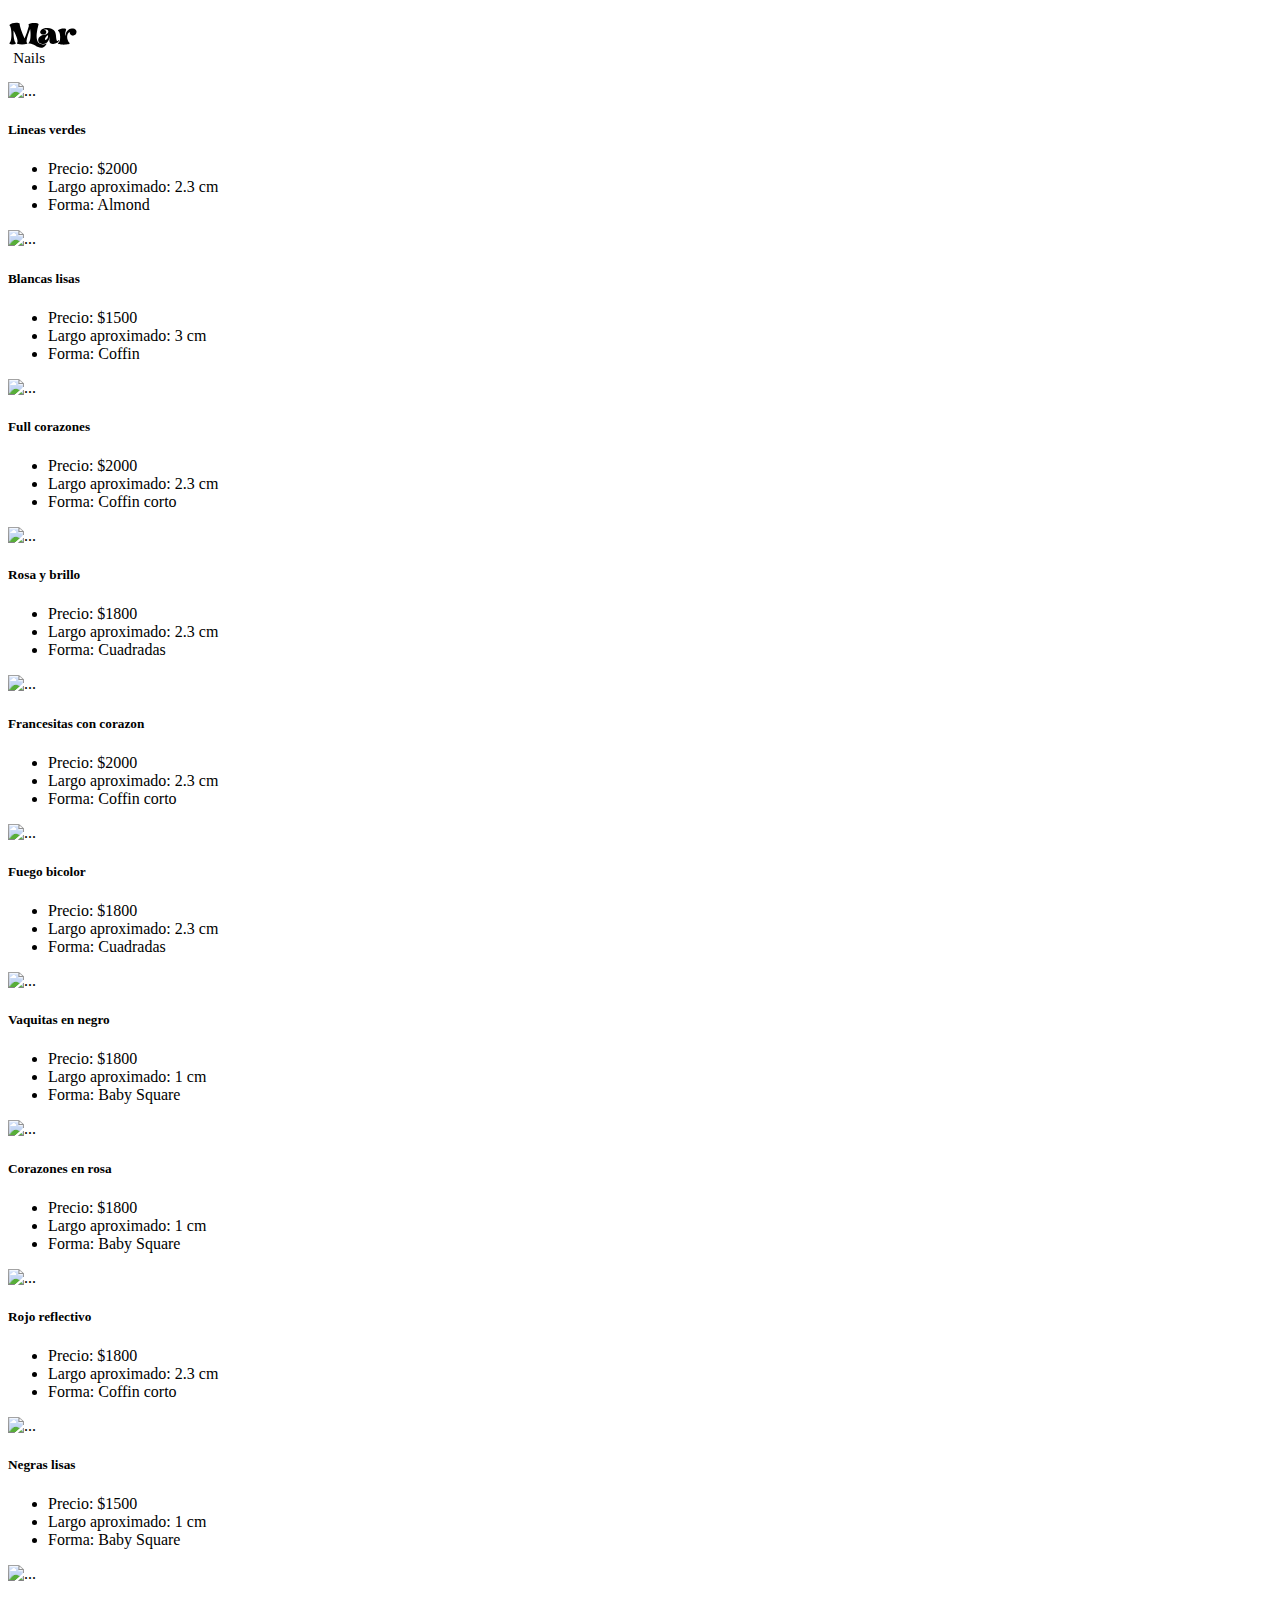
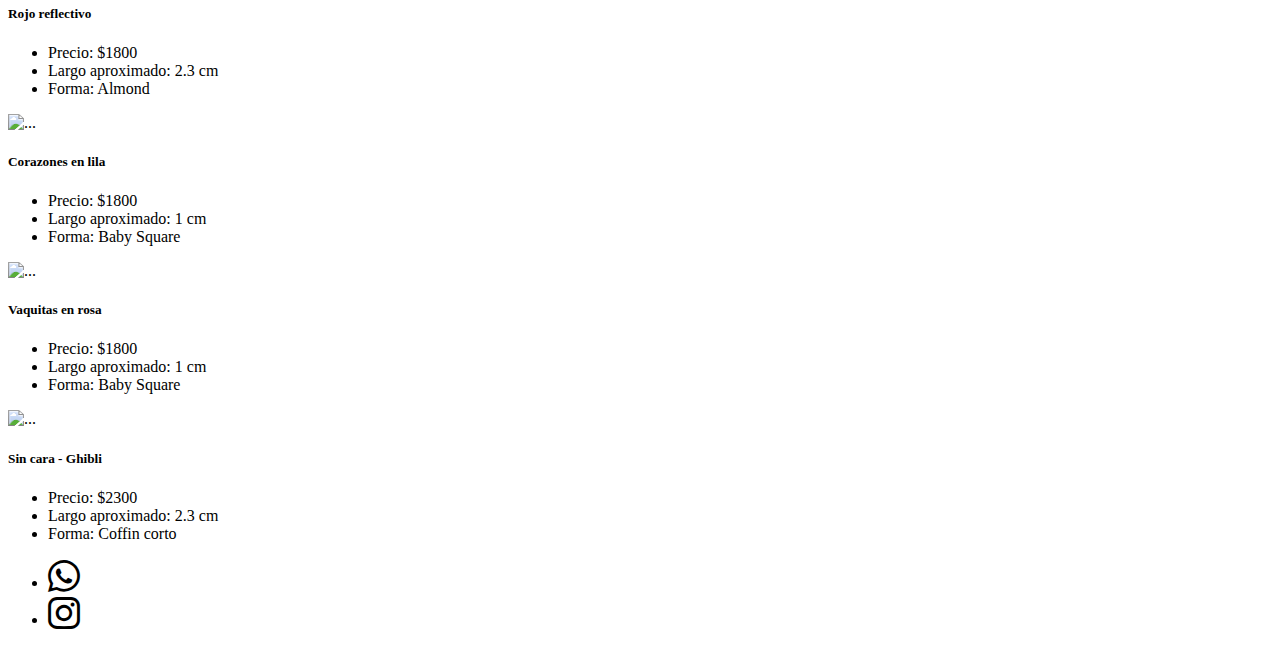
==== index.html @ afed61ed "Commit" ====
<!DOCTYPE html>
<html lang="en">
  <head>
    <meta charset="UTF-8" />
    <meta http-equiv="X-UA-Compatible" content="IE=edge" />
    <meta name="viewport" content="width=device-width, initial-scale=1.0" />
    <title>Catalogo Mar Nails</title>

    <link
      href="https://cdn.jsdelivr.net/npm/bootstrap@5.3.0-alpha1/dist/css/bootstrap.min.css"
      rel="stylesheet"
      integrity="sha384-GLhlTQ8iRABdZLl6O3oVMWSktQOp6b7In1Zl3/Jr59b6EGGoI1aFkw7cmDA6j6gD"
      crossorigin="anonymous"
    />
    <link rel="stylesheet" href="https://cdn.jsdelivr.net/npm/bootstrap-icons@1.10.3/font/bootstrap-icons.css">
  </head>
  <body class="container-fluid">
    <div id="header">
      <header
        class="d-flex flex-wrap justify-content-center py-3 mb-4 border-bottom"
      >
        <img src="Assets/svgLogoSolo.svg" alt="" srcset="" width="70px" />
        
      </header>
    </div>
    <div id="cuerpo" class="container-fluid d-flex justify-content-between flex-wrap">

    </div>

    <footer class="d-flex flex-wrap justify-content-center align-items-center py-3 my-4 border-top">
  
  
      <ul class="nav list-unstyled d-flex">
        <li class="ms-3"><a class="text-muted" href="#"><i class="bi bi-whatsapp" style="font-size: 2rem; color: black;" ></i></a></li>
        <li class="ms-3"><a class="text-muted" href="#"><i class="bi bi-instagram" style="font-size: 2rem; color: black;" ></i></a></li>
        </ul>
    </footer>

    <script
      src="https://cdn.jsdelivr.net/npm/bootstrap@5.3.0-alpha1/dist/js/bootstrap.bundle.min.js"
      integrity="sha384-w76AqPfDkMBDXo30jS1Sgez6pr3x5MlQ1ZAGC+nuZB+EYdgRZgiwxhTBTkF7CXvN"
      crossorigin="anonymous"
    ></script>
    <script src="Libro.js"></script>
    <script src="script.js"></script>
  </body>

</html>
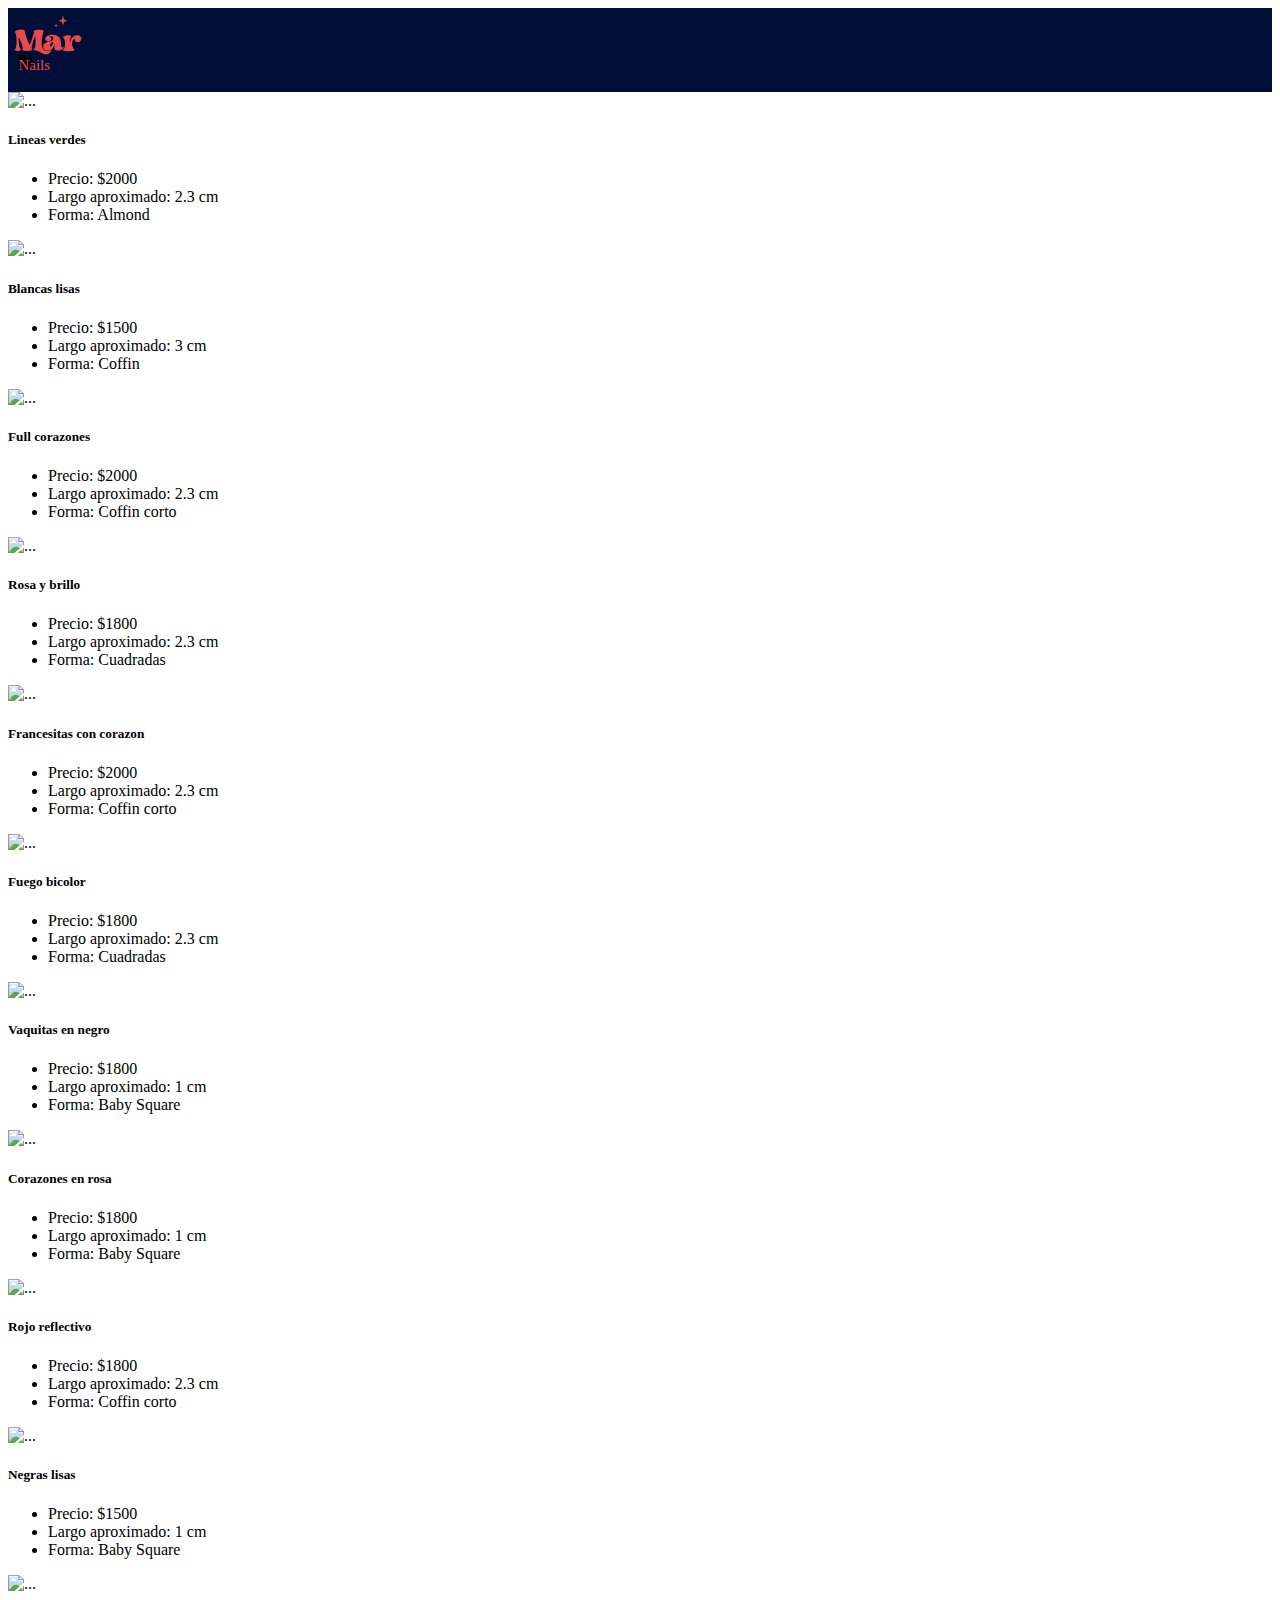
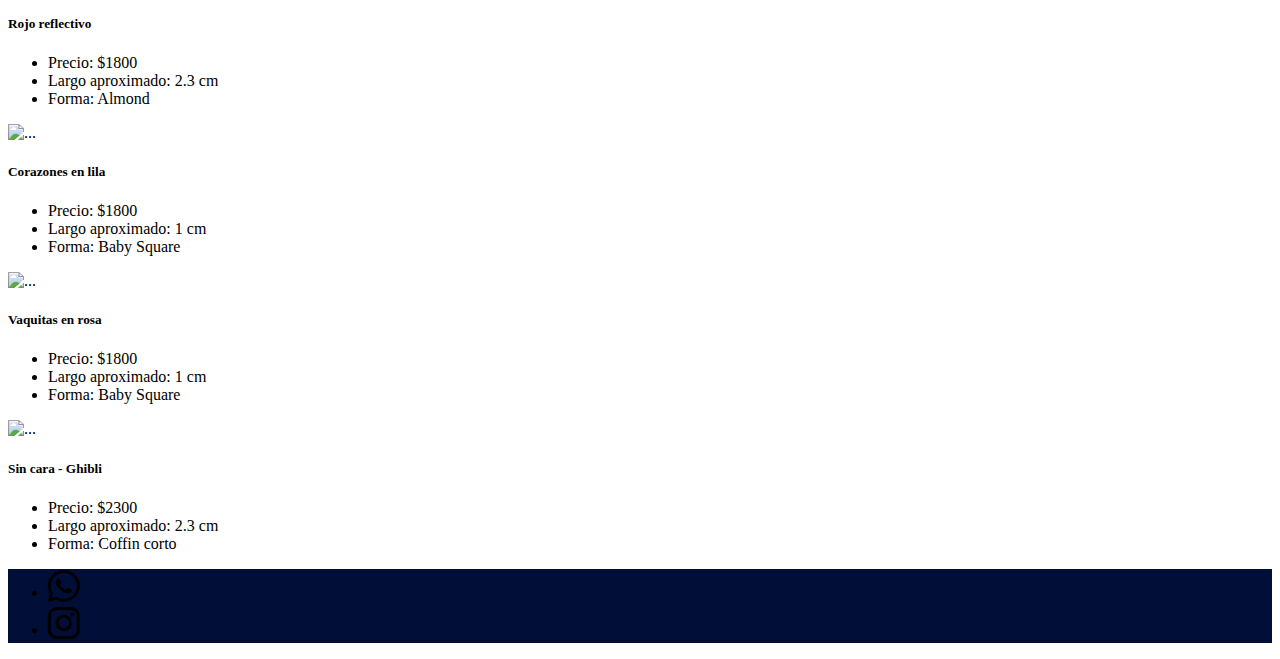
==== commit 4a7036f4: "commit" ====
--- a/index.html
+++ b/index.html
@@ -13,13 +13,14 @@
       crossorigin="anonymous"
     />
     <link rel="stylesheet" href="https://cdn.jsdelivr.net/npm/bootstrap-icons@1.10.3/font/bootstrap-icons.css">
+    <link rel="stylesheet" href="styles.css">
   </head>
-  <body class="container-fluid">
+  <body class="">
     <div id="header">
       <header
-        class="d-flex flex-wrap justify-content-center py-3 mb-4 border-bottom"
+        class="d-flex flex-wrap justify-content-center  mb-4 border-bottom"
       >
-        <img src="Assets/svgLogoSolo.svg" alt="" srcset="" width="70px" />
+        <img src="Assets/Logo.svg" alt="" srcset="" width="80px" />
         
       </header>
     </div>
@@ -27,7 +28,7 @@
 
     </div>
 
-    <footer class="d-flex flex-wrap justify-content-center align-items-center py-3 my-4 border-top">
+    <footer class="d-flex flex-wrap justify-content-center align-items-center py-3  border-top">
   
   
       <ul class="nav list-unstyled d-flex">
--- a/styles.css
+++ b/styles.css
@@ -0,0 +1,8 @@
+:root{
+    --main-color-rosa: #e54b4bff;
+    --main-color-azul: #000e38ff;
+}
+
+#header, footer{
+    background-color: var(--main-color-azul);
+}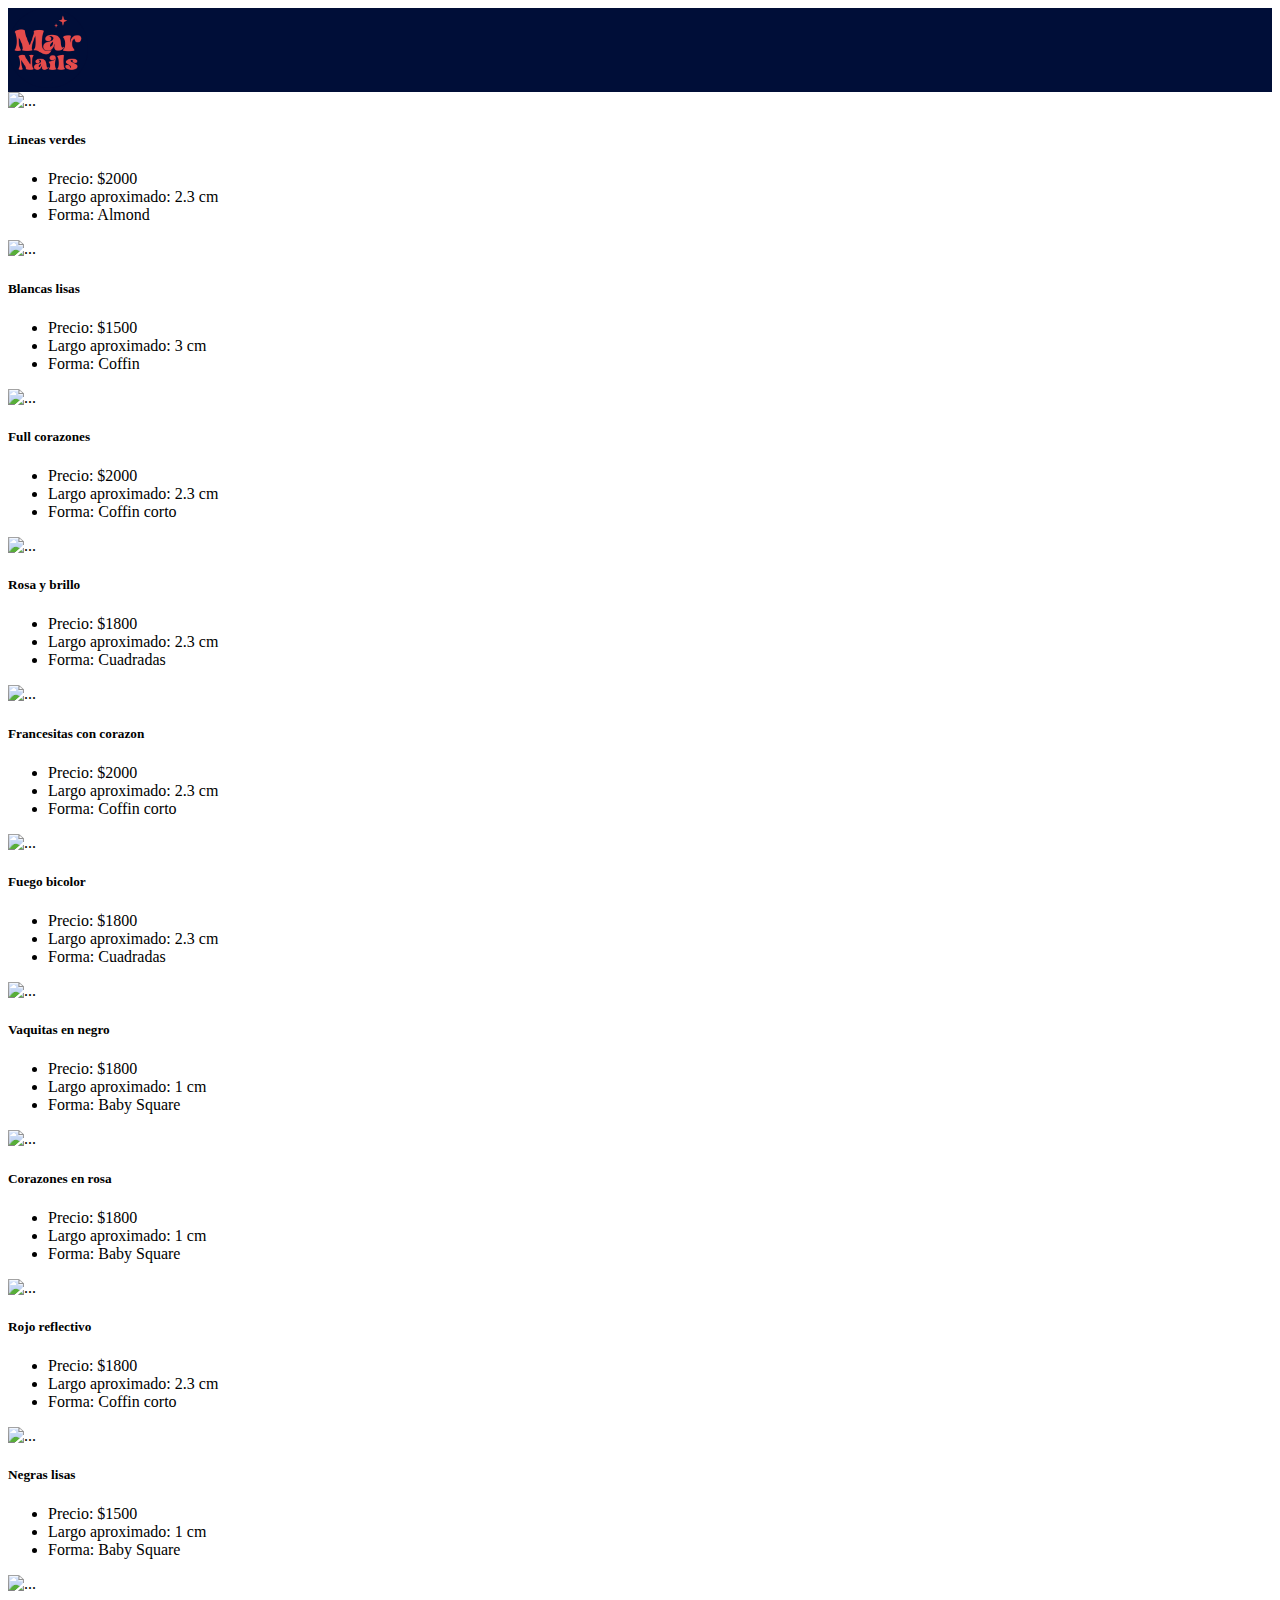
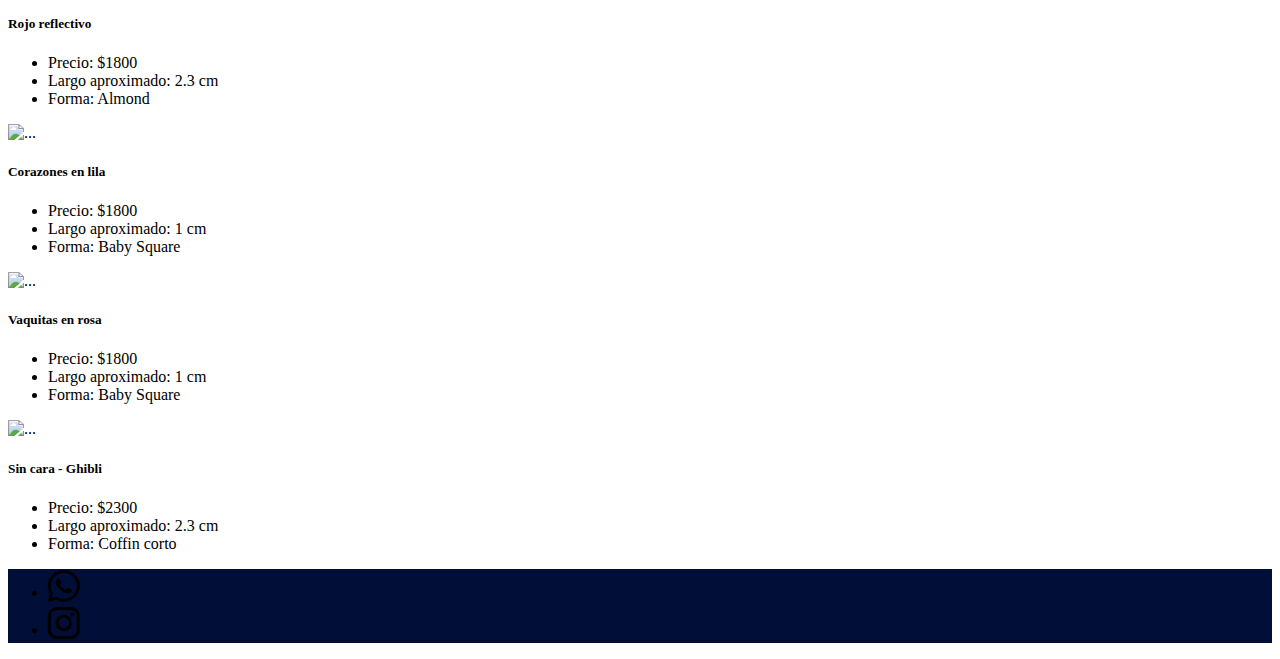
==== commit 351e789d: "cambio de logo" ====
--- a/index.html
+++ b/index.html
@@ -20,11 +20,11 @@
       <header
         class="d-flex flex-wrap justify-content-center  mb-4 border-bottom"
       >
-        <img src="Assets/Logo.svg" alt="" srcset="" width="80px" />
+        <img src="Assets/Logo.png" alt="" srcset="" width="80px" />
         
       </header>
     </div>
-    <div id="cuerpo" class="container-fluid d-flex justify-content-between flex-wrap">
+    <div id="cuerpo" class="container-fluid d-flex justify-content-evenly flex-wrap">
 
     </div>
 
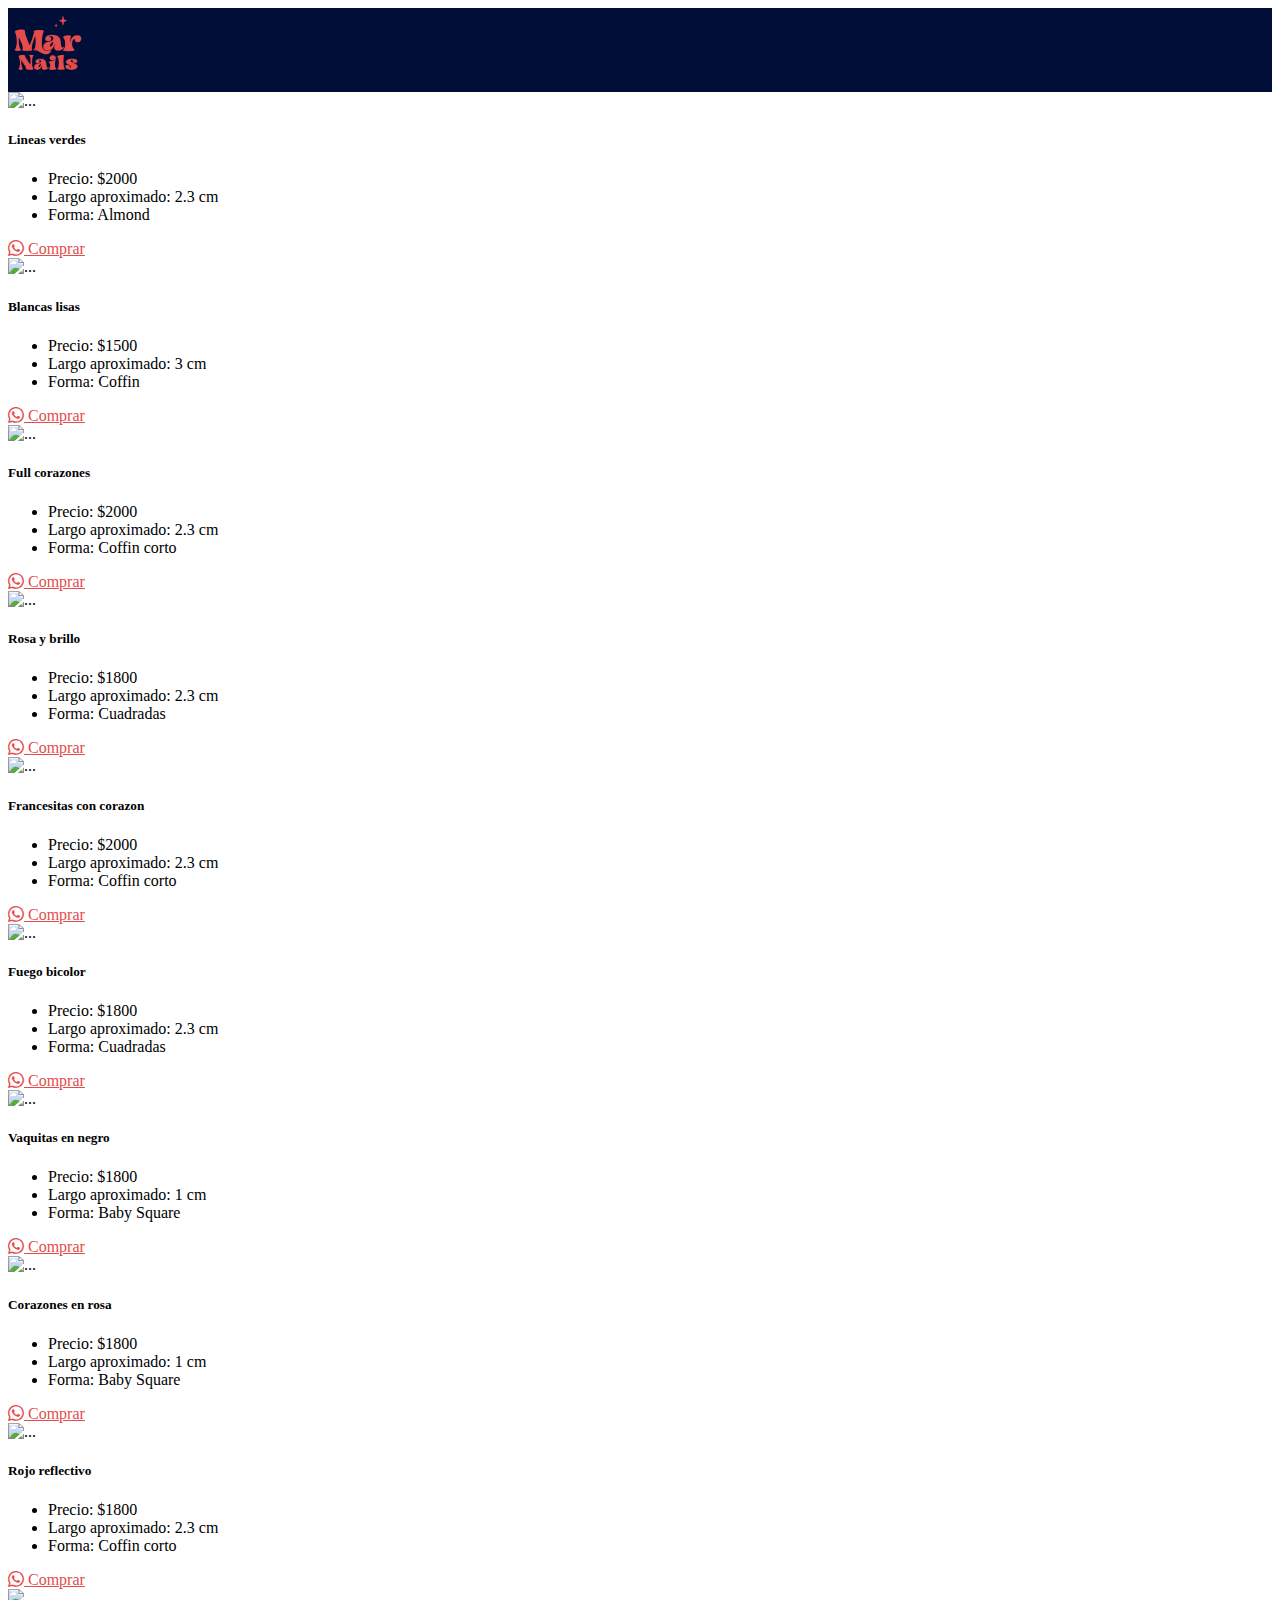
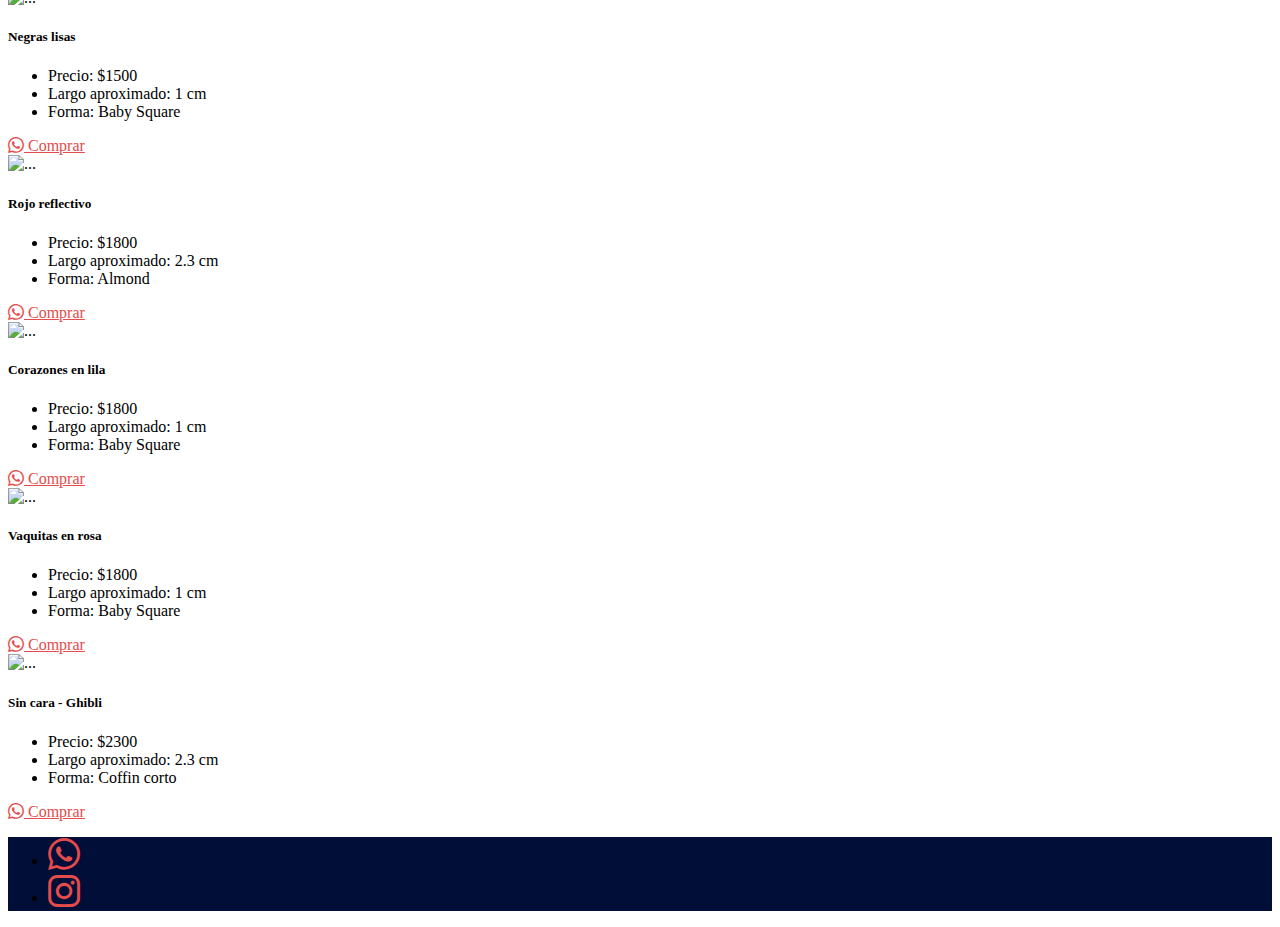
==== commit 908d2ec1: "agregado boton comprar" ====
--- a/index.html
+++ b/index.html
@@ -5,7 +5,7 @@
     <meta http-equiv="X-UA-Compatible" content="IE=edge" />
     <meta name="viewport" content="width=device-width, initial-scale=1.0" />
     <title>Catalogo Mar Nails</title>
-
+    <link rel="icon" href="Assets/Logo.svg">
     <link
       href="https://cdn.jsdelivr.net/npm/bootstrap@5.3.0-alpha1/dist/css/bootstrap.min.css"
       rel="stylesheet"
@@ -32,8 +32,8 @@
   
   
       <ul class="nav list-unstyled d-flex">
-        <li class="ms-3"><a class="text-muted" href="#"><i class="bi bi-whatsapp" style="font-size: 2rem; color: black;" ></i></a></li>
-        <li class="ms-3"><a class="text-muted" href="#"><i class="bi bi-instagram" style="font-size: 2rem; color: black;" ></i></a></li>
+        <li class="ms-3"><a class="text-muted" href="https://wa.me/542994677550?text=Hola%21%20" target="_blank"><i class="bi bi-whatsapp" style="font-size: 2rem; color: var(--main-color-rosa);" ></i></a></li>
+        <li class="ms-3"><a class="text-muted" href="https://www.instagram.com/mar.nails.cf/" target="_blank"><i class="bi bi-instagram" style="font-size: 2rem; color: var(--main-color-rosa);" ></i></a></li>
         </ul>
     </footer>
 
--- a/styles.css
+++ b/styles.css
@@ -5,4 +5,14 @@
 
 #header, footer{
     background-color: var(--main-color-azul);
+}
+
+.btn-outline-rosa{
+    color: var(--main-color-rosa);
+    border-color: var(--main-color-rosa);
+}
+
+.btn-outline-rosa:hover{
+    color: wheat;
+    background-color: var(--main-color-rosa);
 }